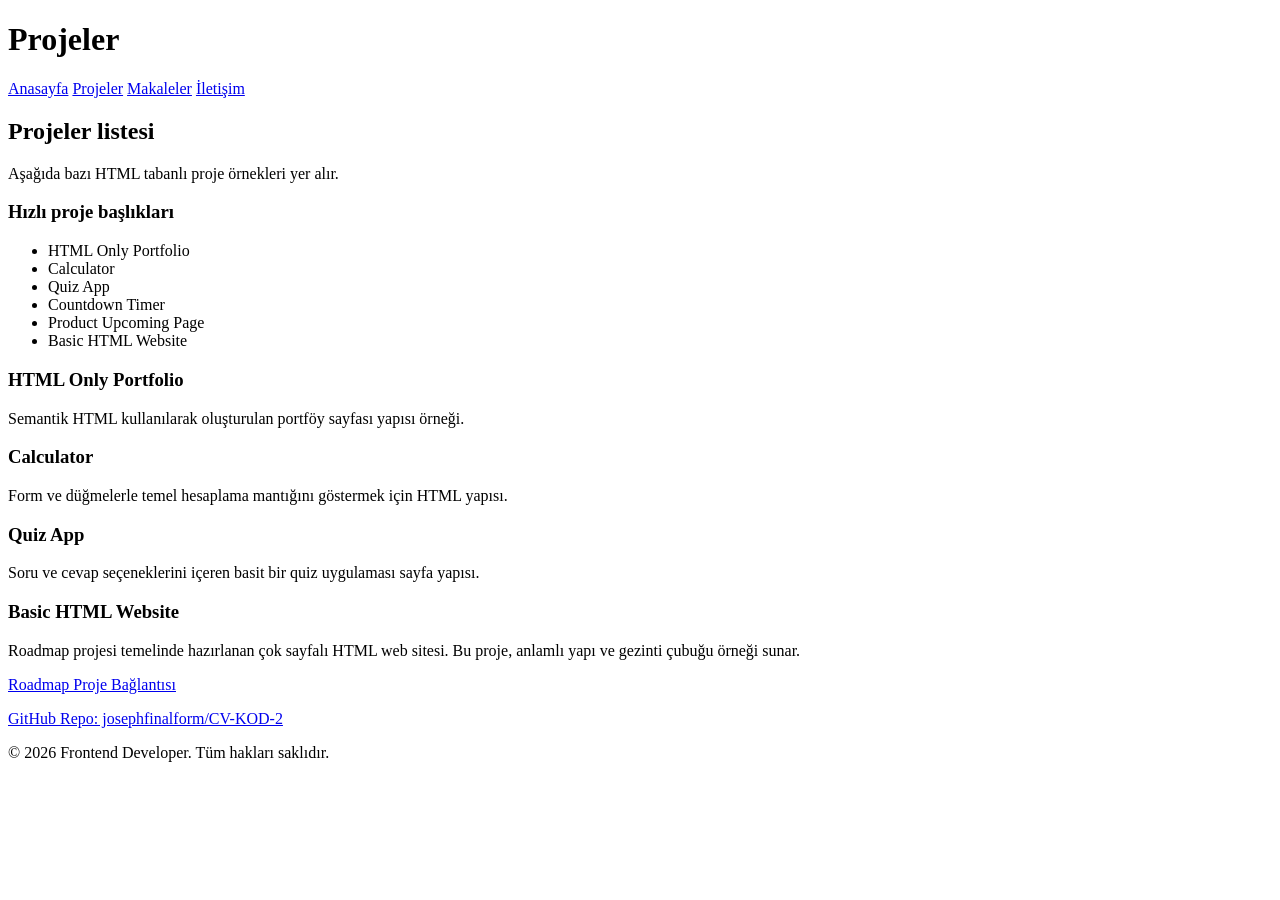
==== projeler.html @ 74164c35 "Add basic HTML website project files" ====
﻿<!DOCTYPE html>
<html lang="tr">
  <head>
    <meta charset="UTF-8" />
    <meta name="viewport" content="width=device-width, initial-scale=1.0" />
    <title>Projeler | Basit HTML Web Sitesi</title>
    <meta name="description" content="Projeler sayfası. HTML ile yapılandırılmış proje listesi ve proje açıklamaları." />
    <meta name="keywords" content="projeler, HTML, web sitesi, semantik" />
    <meta name="author" content="Yusuf Tap" />
  </head>
  <body>
    <header>
      <h1>Projeler</h1>
      <nav>
        <a href="index.html">Anasayfa</a>
        <a href="projeler.html">Projeler</a>
        <a href="makaleler.html">Makaleler</a>
        <a href="iletisim.html">İletişim</a>
      </nav>
    </header>

    <main>
      <section>
        <h2>Projeler listesi</h2>
        <p>Aşağıda bazı HTML tabanlı proje örnekleri yer alır.</p>
      </section>

      <aside>
        <h3>Hızlı proje başlıkları</h3>
        <ul>
          <li>HTML Only Portfolio</li>
          <li>Calculator</li>
          <li>Quiz App</li>
          <li>Countdown Timer</li>
          <li>Product Upcoming Page</li>
          <li>Basic HTML Website</li>
        </ul>
      </aside>

      <section>
        <article>
          <h3>HTML Only Portfolio</h3>
          <p>Semantik HTML kullanılarak oluşturulan portföy sayfası yapısı örneği.</p>
        </article>

        <article>
          <h3>Calculator</h3>
          <p>Form ve düğmelerle temel hesaplama mantığını göstermek için HTML yapısı.</p>
        </article>

        <article>
          <h3>Quiz App</h3>
          <p>Soru ve cevap seçeneklerini içeren basit bir quiz uygulaması sayfa yapısı.</p>
        </article>

        <article>
          <h3>Basic HTML Website</h3>
          <p>Roadmap projesi temelinde hazırlanan çok sayfalı HTML web sitesi. Bu proje, anlamlı yapı ve gezinti çubuğu örneği sunar.</p>
          <p><a href="https://roadmap.sh/projects/basic-html-website">Roadmap Proje Bağlantısı</a></p>
          <p><a href="https://github.com/josephfinalform/CV-KOD-2">GitHub Repo: josephfinalform/CV-KOD-2</a></p>
        </article>
      </section>
    </main>

    <footer>
      <p>© 2026 Frontend Developer. Tüm hakları saklıdır.</p>
    </footer>
  </body>
</html>
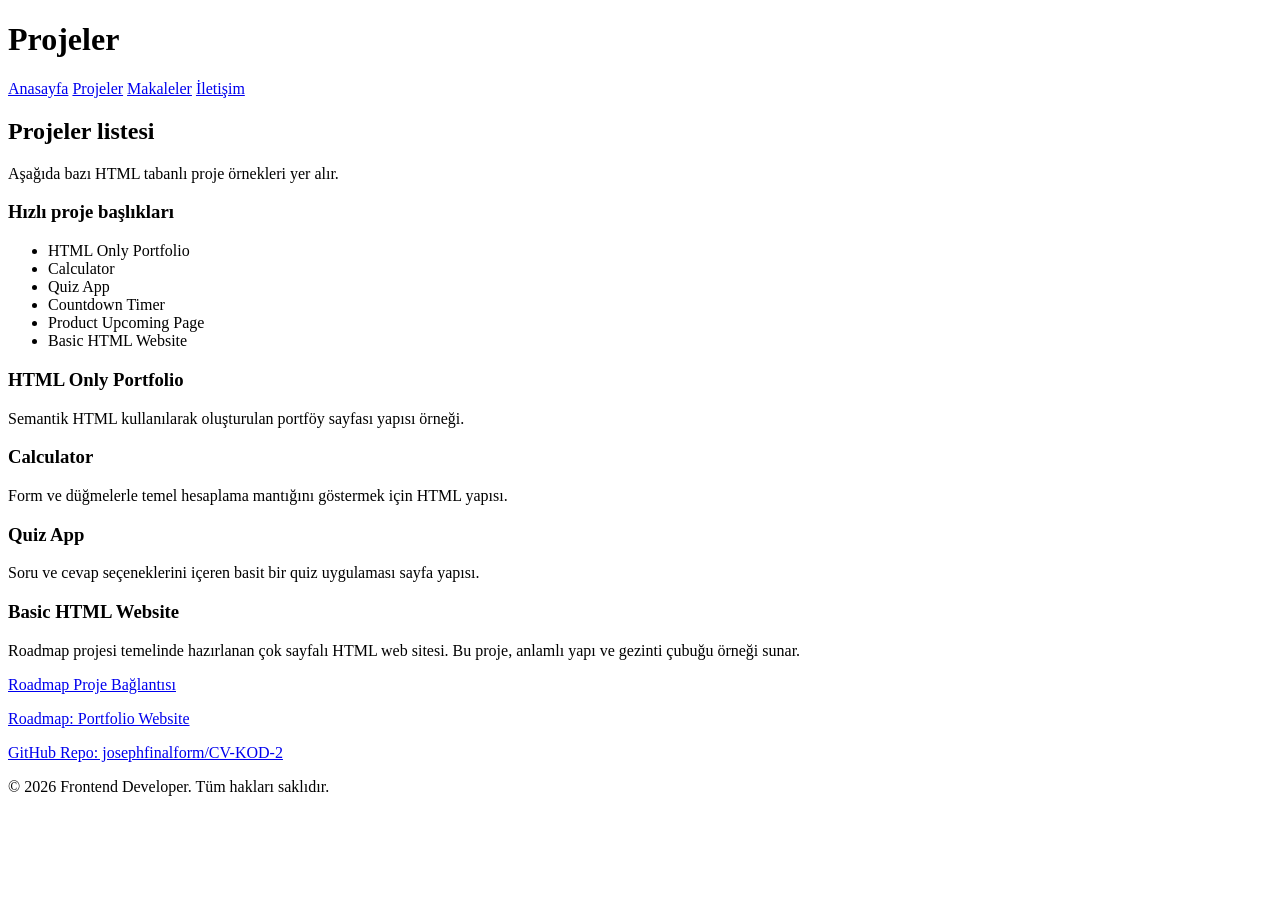
==== commit c4634ae1: "Add portfolio roadmap link and update projeler" ====
--- a/projeler.html
+++ b/projeler.html
@@ -57,6 +57,7 @@
           <h3>Basic HTML Website</h3>
           <p>Roadmap projesi temelinde hazırlanan çok sayfalı HTML web sitesi. Bu proje, anlamlı yapı ve gezinti çubuğu örneği sunar.</p>
           <p><a href="https://roadmap.sh/projects/basic-html-website">Roadmap Proje Bağlantısı</a></p>
+          <p><a href="https://roadmap.sh/projects/portfolio-website">Roadmap: Portfolio Website</a></p>
           <p><a href="https://github.com/josephfinalform/CV-KOD-2">GitHub Repo: josephfinalform/CV-KOD-2</a></p>
         </article>
       </section>
